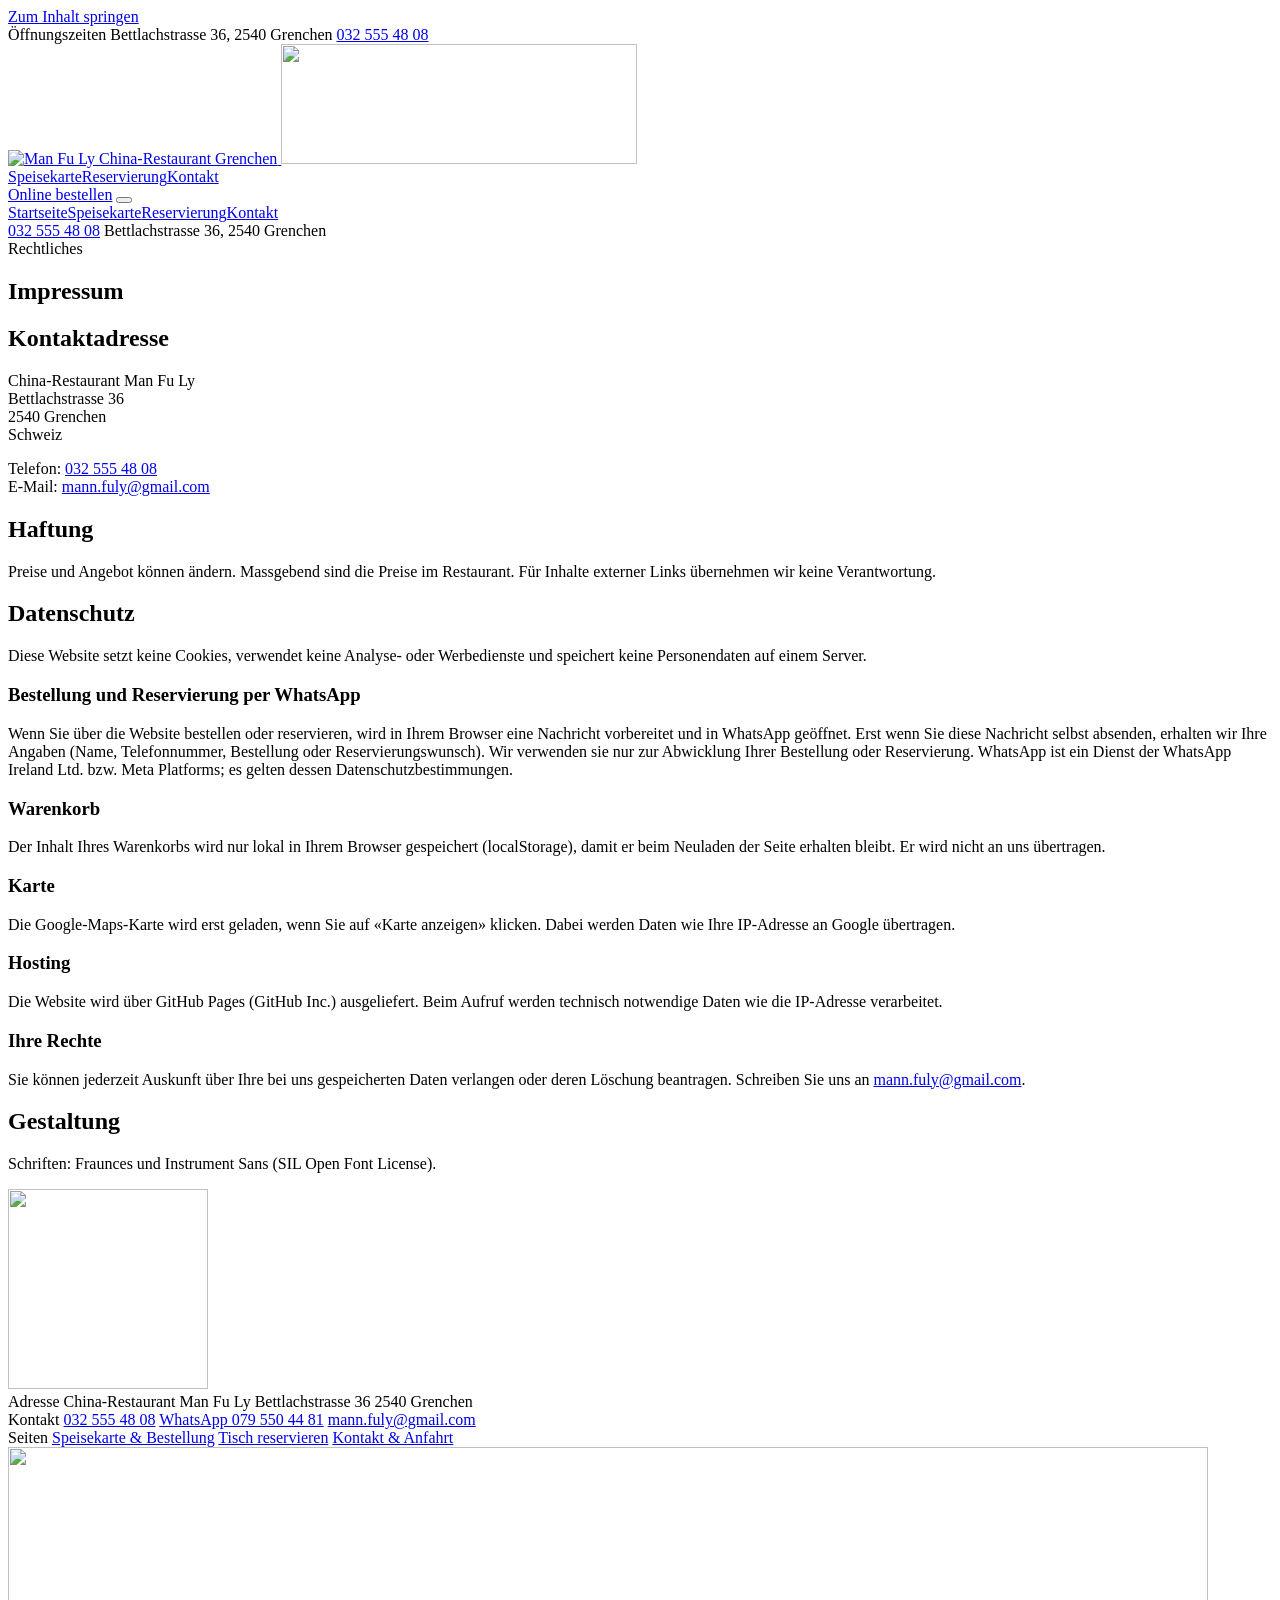
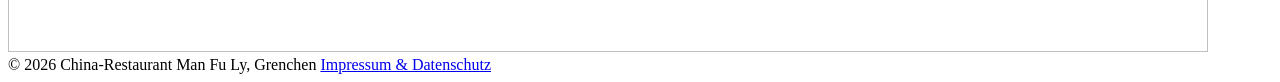
==== site/impressum/index.html @ 552e0486 "Redesign manfuly.ch from scratch with WhatsApp ordering Replaces the Hostinger mirror with a hand-bu" ====
<!doctype html>
<html lang="de-CH">
<head>
<meta charset="utf-8">
<meta name="viewport" content="width=device-width, initial-scale=1, viewport-fit=cover">
<title>Impressum &amp; Datenschutz · Man Fu Ly</title>
<meta name="description" content="Impressum und Datenschutzerklärung des China-Restaurants Man Fu Ly in Grenchen.">
<link rel="canonical" href="https://www.manfuly.ch/impressum/">
<meta name="theme-color" content="#f5efe4">
<meta property="og:type" content="restaurant">
<meta property="og:site_name" content="Man Fu Ly">
<meta property="og:title" content="Impressum &amp; Datenschutz · Man Fu Ly">
<meta property="og:description" content="Impressum und Datenschutzerklärung des China-Restaurants Man Fu Ly in Grenchen.">
<meta property="og:url" content="https://www.manfuly.ch/impressum/">
<meta property="og:image" content="https://www.manfuly.ch/assets/img/og.jpg">
<meta property="og:image:width" content="1200">
<meta property="og:image:height" content="630">
<meta property="og:locale" content="de_CH">
<meta name="twitter:card" content="summary_large_image">
<link rel="icon" href="/favicon.svg" type="image/svg+xml">
<link rel="icon" href="/favicon-32.png" sizes="32x32" type="image/png">
<link rel="apple-touch-icon" href="/apple-touch-icon.png">
<link rel="preload" href="/assets/fonts/fraunces.woff2" as="font" type="font/woff2" crossorigin>
<link rel="preload" href="/assets/fonts/instrument-sans.woff2" as="font" type="font/woff2" crossorigin>
<link rel="stylesheet" href="/assets/css/main.css?v=1">

</head>
<body>
<a class="skip" href="#main">Zum Inhalt springen</a>
<div class="strip">
  <div class="wrap strip__inner">
    <span class="status" data-status>Öffnungszeiten</span>
    <span class="strip__addr">Bettlachstrasse 36, 2540 Grenchen</span>
    <a href="tel:+41325554808" class="num">032 555 48 08</a>
  </div>
</div>
<header class="header">
  <div class="wrap header__inner">
    <a class="brand" href="/" aria-label="Man Fu Ly, zur Startseite">
      <img src="/assets/brand/logo.svg" alt="Man Fu Ly China-Restaurant Grenchen" width="356" height="120">
      <img class="brand__inv" src="/assets/brand/logo-invers.svg" alt="" width="356" height="120">
    </a>
    <nav class="nav" aria-label="Hauptnavigation"><a href="/speisekarte/">Speisekarte</a><a href="/reservierung/">Reservierung</a><a href="/kontakt/">Kontakt</a></nav>
    <a class="btn header__cta" href="/speisekarte/">Online bestellen</a>
    <button class="menu-btn" type="button" aria-expanded="false" aria-controls="overlay" aria-label="Menü öffnen"><span></span><span></span></button>
  </div>
</header>
<div class="overlay" id="overlay" aria-hidden="true">
  <nav aria-label="Mobile Navigation"><a href="/">Startseite</a><a href="/speisekarte/">Speisekarte</a><a href="/reservierung/">Reservierung</a><a href="/kontakt/">Kontakt</a></nav>
  <div class="overlay__foot">
    <span class="status" data-status></span>
    <a href="tel:+41325554808">032 555 48 08</a>
    <span>Bettlachstrasse 36, 2540 Grenchen</span>
  </div>
</div>
<main id="main">
<section class="page-head wrap">
  <span class="meta">Rechtliches</span>
  <div class="grid page-head__row"><h1 class="display">Impressum</h1></div>
</section>
<section class="wrap">
  <div class="prose">
    <h2>Kontaktadresse</h2>
    <p>China-Restaurant Man Fu Ly<br>Bettlachstrasse 36<br>2540 Grenchen<br>Schweiz</p>
    <p>Telefon: <a href="tel:+41325554808">032 555 48 08</a><br>E-Mail: <a href="mailto:mann.fuly@gmail.com">mann.fuly@gmail.com</a></p>

    <h2>Haftung</h2>
    <p>Preise und Angebot können ändern. Massgebend sind die Preise im Restaurant. Für Inhalte externer Links übernehmen wir keine Verantwortung.</p>

    <h2>Datenschutz</h2>
    <p>Diese Website setzt keine Cookies, verwendet keine Analyse- oder Werbedienste und speichert keine Personendaten auf einem Server.</p>
    <h3>Bestellung und Reservierung per WhatsApp</h3>
    <p>Wenn Sie über die Website bestellen oder reservieren, wird in Ihrem Browser eine Nachricht vorbereitet und in WhatsApp geöffnet. Erst wenn Sie diese Nachricht selbst absenden, erhalten wir Ihre Angaben (Name, Telefonnummer, Bestellung oder Reservierungswunsch). Wir verwenden sie nur zur Abwicklung Ihrer Bestellung oder Reservierung. WhatsApp ist ein Dienst der WhatsApp Ireland Ltd. bzw. Meta Platforms; es gelten dessen Datenschutzbestimmungen.</p>
    <h3>Warenkorb</h3>
    <p>Der Inhalt Ihres Warenkorbs wird nur lokal in Ihrem Browser gespeichert (localStorage), damit er beim Neuladen der Seite erhalten bleibt. Er wird nicht an uns übertragen.</p>
    <h3>Karte</h3>
    <p>Die Google-Maps-Karte wird erst geladen, wenn Sie auf «Karte anzeigen» klicken. Dabei werden Daten wie Ihre IP-Adresse an Google übertragen.</p>
    <h3>Hosting</h3>
    <p>Die Website wird über GitHub Pages (GitHub Inc.) ausgeliefert. Beim Aufruf werden technisch notwendige Daten wie die IP-Adresse verarbeitet.</p>
    <h3>Ihre Rechte</h3>
    <p>Sie können jederzeit Auskunft über Ihre bei uns gespeicherten Daten verlangen oder deren Löschung beantragen. Schreiben Sie uns an <a href="mailto:mann.fuly@gmail.com">mann.fuly@gmail.com</a>.</p>

    <h2>Gestaltung</h2>
    <p>Schriften: Fraunces und Instrument Sans (SIL Open Font License).</p>
  </div>
</section>
</main>
<footer class="footer">
  <div class="wrap">
    <div class="grid footer__top">
      <div class="footer__seal"><img src="/assets/brand/seal.svg" alt="" width="200" height="200"></div>
      <div class="footer__col">
        <span class="meta">Adresse</span>
        <span>China-Restaurant Man Fu Ly</span>
        <span>Bettlachstrasse 36</span>
        <span>2540 Grenchen</span>
      </div>
      <div class="footer__col">
        <span class="meta">Kontakt</span>
        <a href="tel:+41325554808">032 555 48 08</a>
        <a href="https://wa.me/41795504481">WhatsApp 079 550 44 81</a>
        <a href="mailto:mann.fuly@gmail.com">mann.fuly@gmail.com</a>
      </div>
      <div class="footer__col">
        <span class="meta">Seiten</span>
        <a href="/speisekarte/">Speisekarte &amp; Bestellung</a>
        <a href="/reservierung/">Tisch reservieren</a>
        <a href="/kontakt/">Kontakt &amp; Anfahrt</a>
      </div>
    </div>
    <div class="footer__word"><img src="/assets/brand/wordmark.svg" alt="" width="1200" height="205" loading="lazy"></div>
    <div class="footer__base">
      <span>© <span data-year>2026</span> China-Restaurant Man Fu Ly, Grenchen</span>
      <span><a href="/impressum/">Impressum &amp; Datenschutz</a></span>
    </div>
  </div>
</footer>
<script src="/assets/js/main.js?v=1"></script>
</body>
</html>
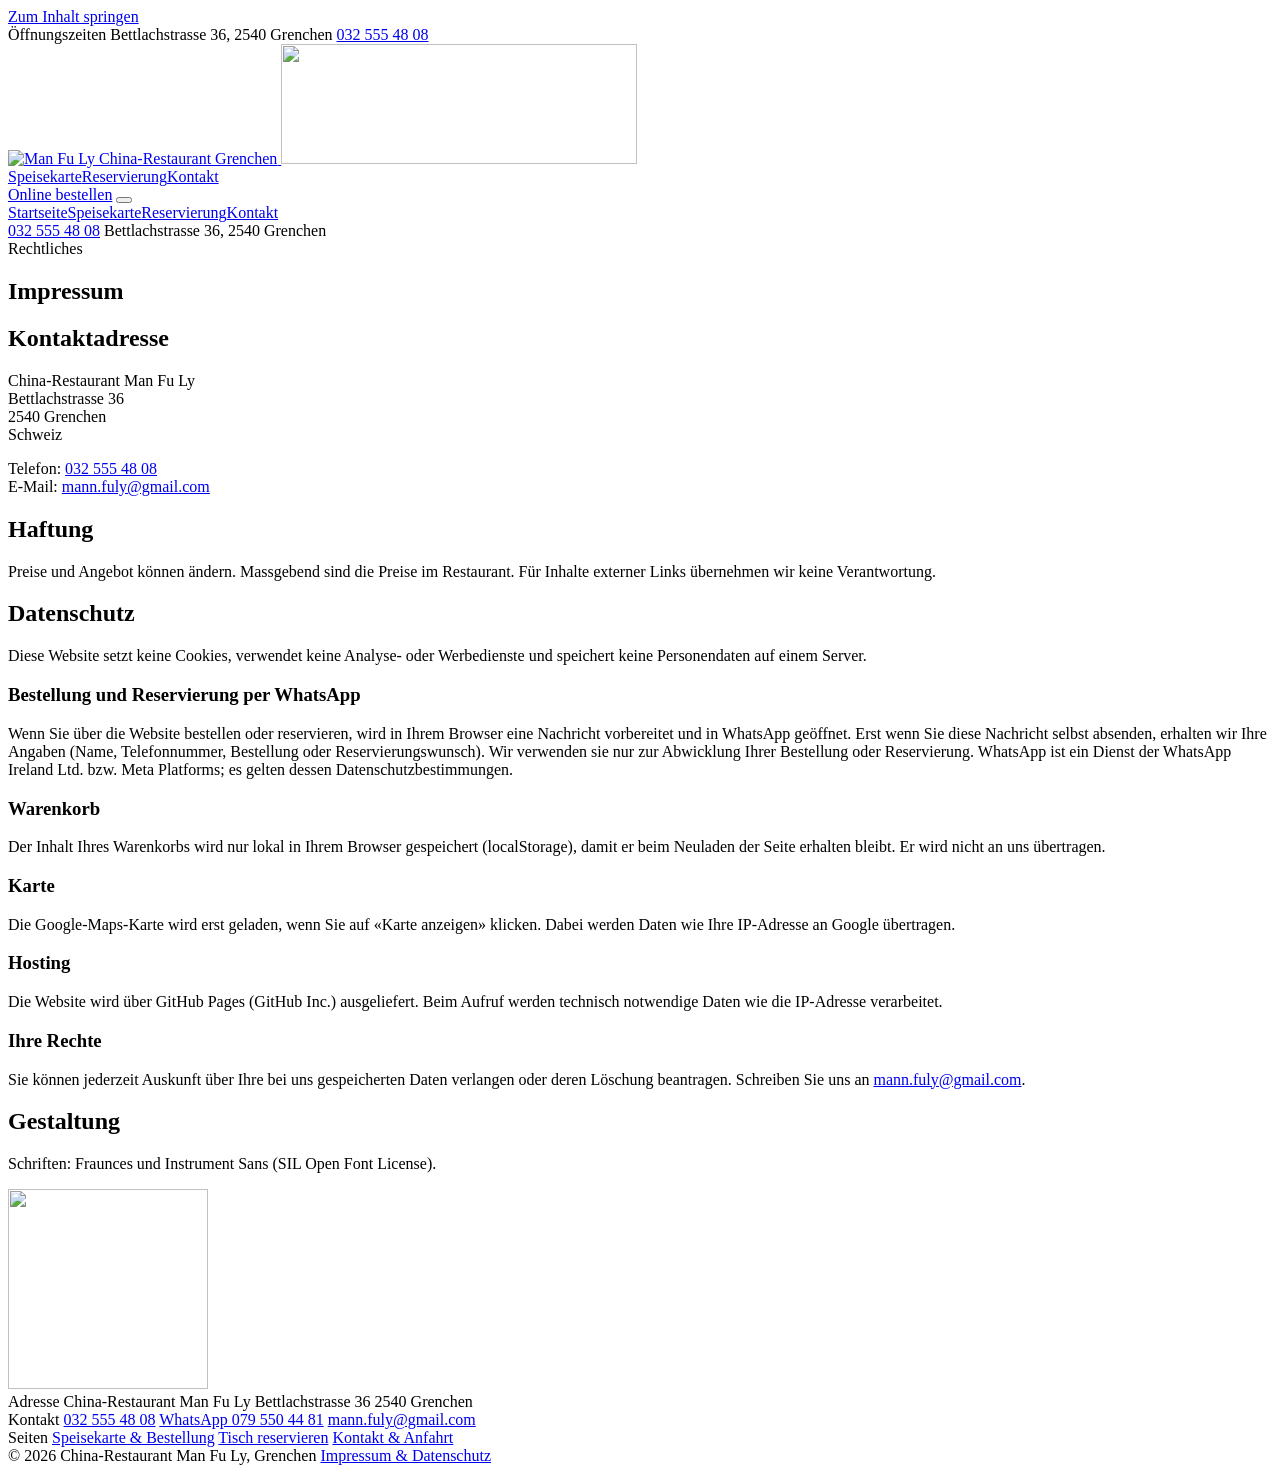
==== commit 4a6b7a3f: "Rework home hero and fix ordering, focus and date bugs - Home: drop the giant wordmark (name was sho" ====
--- a/site/impressum/index.html
+++ b/site/impressum/index.html
@@ -7,7 +7,7 @@
 <meta name="description" content="Impressum und Datenschutzerklärung des China-Restaurants Man Fu Ly in Grenchen.">
 <link rel="canonical" href="https://www.manfuly.ch/impressum/">
 <meta name="theme-color" content="#f5efe4">
-<meta property="og:type" content="restaurant">
+<meta property="og:type" content="website">
 <meta property="og:site_name" content="Man Fu Ly">
 <meta property="og:title" content="Impressum &amp; Datenschutz · Man Fu Ly">
 <meta property="og:description" content="Impressum und Datenschutzerklärung des China-Restaurants Man Fu Ly in Grenchen.">
@@ -22,7 +22,7 @@
 <link rel="apple-touch-icon" href="/apple-touch-icon.png">
 <link rel="preload" href="/assets/fonts/fraunces.woff2" as="font" type="font/woff2" crossorigin>
 <link rel="preload" href="/assets/fonts/instrument-sans.woff2" as="font" type="font/woff2" crossorigin>
-<link rel="stylesheet" href="/assets/css/main.css?v=1">
+<link rel="stylesheet" href="/assets/css/main.css?v=2">
 
 </head>
 <body>
@@ -31,7 +31,7 @@
   <div class="wrap strip__inner">
     <span class="status" data-status>Öffnungszeiten</span>
     <span class="strip__addr">Bettlachstrasse 36, 2540 Grenchen</span>
-    <a href="tel:+41325554808" class="num">032 555 48 08</a>
+    <a href="tel:+41325554808" class="num strip__phone">032 555 48 08</a>
   </div>
 </div>
 <header class="header">
@@ -108,13 +108,12 @@
         <a href="/kontakt/">Kontakt &amp; Anfahrt</a>
       </div>
     </div>
-    <div class="footer__word"><img src="/assets/brand/wordmark.svg" alt="" width="1200" height="205" loading="lazy"></div>
     <div class="footer__base">
       <span>© <span data-year>2026</span> China-Restaurant Man Fu Ly, Grenchen</span>
       <span><a href="/impressum/">Impressum &amp; Datenschutz</a></span>
     </div>
   </div>
 </footer>
-<script src="/assets/js/main.js?v=1"></script>
+<script src="/assets/js/main.js?v=2"></script>
 </body>
 </html>
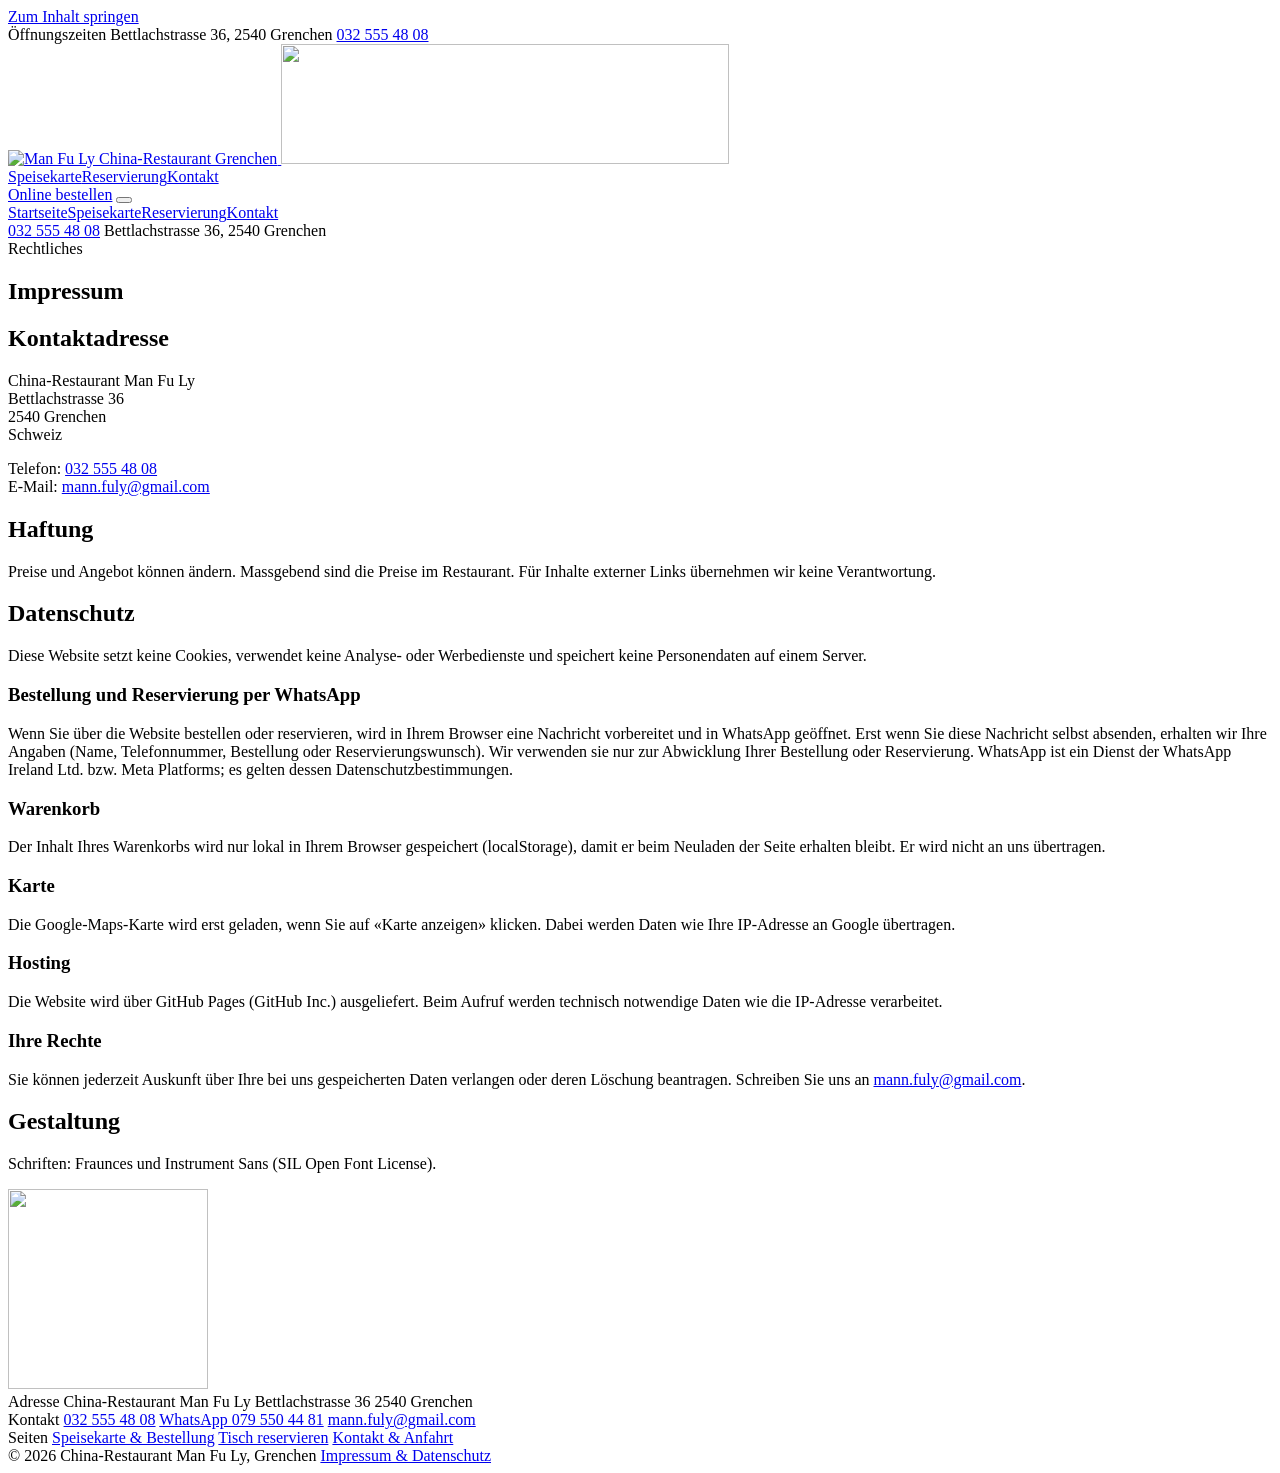
==== commit b675d80a: "Use the restaurant's bamboo logo and switch the accent to bamboo green - Vector trace of the supplie" ====
--- a/site/impressum/index.html
+++ b/site/impressum/index.html
@@ -22,7 +22,7 @@
 <link rel="apple-touch-icon" href="/apple-touch-icon.png">
 <link rel="preload" href="/assets/fonts/fraunces.woff2" as="font" type="font/woff2" crossorigin>
 <link rel="preload" href="/assets/fonts/instrument-sans.woff2" as="font" type="font/woff2" crossorigin>
-<link rel="stylesheet" href="/assets/css/main.css?v=2">
+<link rel="stylesheet" href="/assets/css/main.css?v=4">
 
 </head>
 <body>
@@ -37,8 +37,8 @@
 <header class="header">
   <div class="wrap header__inner">
     <a class="brand" href="/" aria-label="Man Fu Ly, zur Startseite">
-      <img src="/assets/brand/logo.svg" alt="Man Fu Ly China-Restaurant Grenchen" width="356" height="120">
-      <img class="brand__inv" src="/assets/brand/logo-invers.svg" alt="" width="356" height="120">
+      <img src="/assets/brand/logo.svg" alt="Man Fu Ly China-Restaurant Grenchen" width="448" height="120">
+      <img class="brand__inv" src="/assets/brand/logo-invers.svg" alt="" width="448" height="120">
     </a>
     <nav class="nav" aria-label="Hauptnavigation"><a href="/speisekarte/">Speisekarte</a><a href="/reservierung/">Reservierung</a><a href="/kontakt/">Kontakt</a></nav>
     <a class="btn header__cta" href="/speisekarte/">Online bestellen</a>
@@ -88,7 +88,7 @@
 <footer class="footer">
   <div class="wrap">
     <div class="grid footer__top">
-      <div class="footer__seal"><img src="/assets/brand/seal.svg" alt="" width="200" height="200"></div>
+      <div class="footer__seal"><img src="/assets/brand/symbol-badge.svg" alt="" width="200" height="200"></div>
       <div class="footer__col">
         <span class="meta">Adresse</span>
         <span>China-Restaurant Man Fu Ly</span>
@@ -114,6 +114,6 @@
     </div>
   </div>
 </footer>
-<script src="/assets/js/main.js?v=2"></script>
+<script src="/assets/js/main.js?v=4"></script>
 </body>
 </html>
